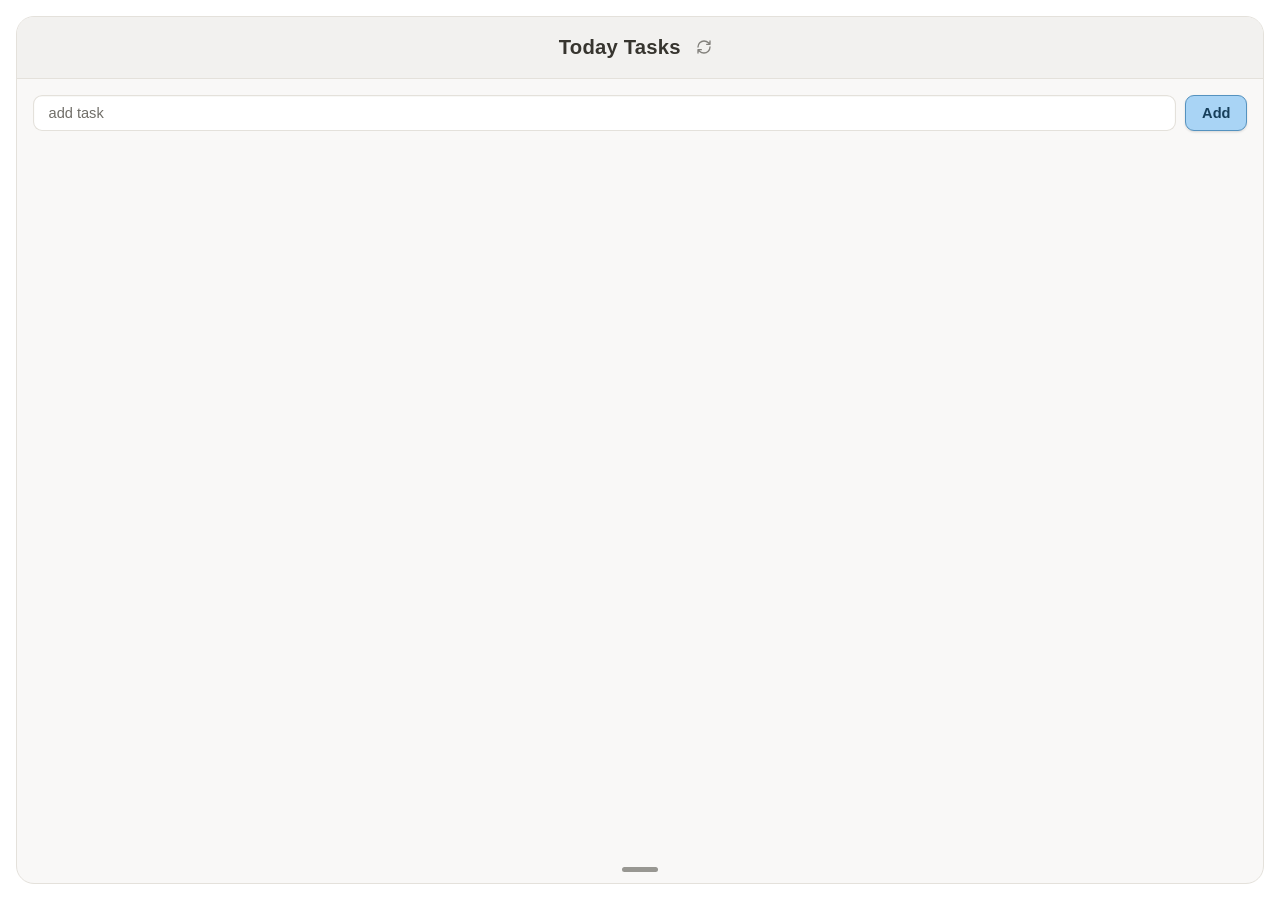
==== todo-preview.html @ 53619835 "Add pale blue todo preview alongside existing widget" ====
<!doctype html>
<html lang="zh-Hant">
<head>
  <meta charset="utf-8">
  <meta name="viewport" content="width=device-width,initial-scale=1">
  <meta name="color-scheme" content="light dark">
  <meta name="description" content="中性色待辦清單，提供明暗設定、完成勾選與清空確認，資料只存在目前瀏覽器。">
  <title>Today Tasks</title>
  <style>
:root {
  color-scheme: light dark;
  font-size: clamp(12px, calc((100vw - 32px) / 20.63), 18px);
  -webkit-text-size-adjust: 100%;
  --white: #fff;
  --blue: #4f91c7;
  --surface: #f9f8f7;
  --line: #e4e1db;
  --field: #fff;
  --field-line: #e4e1db;
  --check: #858179;
  --ink: #37352f;
  --muted: #706e68;
  --secondary: #706e68;
  --selected: #fff;
  --scrim: rgb(24 24 39 / 28%);
  --font-body: -apple-system, BlinkMacSystemFont, "Segoe UI", Roboto, sans-serif;
  --card-bg: var(--surface);
  --card-ink: var(--ink);
  --header-bg: #f2f1ef;
  --header-ink: var(--ink);
  --button-bg: #a9d4f5;
  --button-ink: #173f5b;
  --button-border: #5592bf;
  --button-hover: #94c9ee;
}
:root[data-theme="dark"] {
  --surface: #252525; --line: #383838; --field: #202020; --field-line: #454545;
  --check: #858580; --ink: #e5e5e2; --muted: #aaa9a4; --secondary: #aaa9a4;
  --blue: #8bbcdf; --header-bg: #2b2b2b; --button-bg: #82b5da;
  --button-ink: #142f44; --button-border: #97c9ec; --button-hover: #98c6e7;
  --selected: #3a3a3a; --scrim: rgb(0 0 0 / 50%);
}
@media (prefers-color-scheme: dark) {
  :root:not([data-theme]) {
    --surface: #252525; --line: #383838; --field: #202020; --field-line: #454545;
    --check: #858580; --ink: #e5e5e2; --muted: #aaa9a4; --secondary: #aaa9a4;
    --blue: #8bbcdf; --header-bg: #2b2b2b; --button-bg: #82b5da;
    --button-ink: #142f44; --button-border: #97c9ec; --button-hover: #98c6e7;
    --selected: #3a3a3a; --scrim: rgb(0 0 0 / 50%);
  }
}
*, *::before, *::after { box-sizing: border-box; margin: 0; padding: 0; }
html, body { background: transparent; }
body { min-height: 100vh; padding: 16px; display: flex; align-items: safe center; justify-content: safe center; font-family: var(--font-body); }
button { cursor: pointer; }
:where(button, input):focus-visible { outline: 2px solid currentColor; outline-offset: 2px; }
[hidden] { display: none !important; }
.task-card { position: relative; isolation: isolate; display: flex; flex-direction: column; width: 100%; min-width: 15.625rem; height: calc(100vh - 32px); min-height: min-content; overflow: hidden; border: .0625rem solid var(--line); border-radius: 1rem; background: var(--card-bg); color: var(--card-ink); }
.title-bar { flex-shrink: 0; padding: .75rem 1rem; background: var(--header-bg); border-bottom: .0625rem solid var(--line); }
.title-line { display: flex; justify-content: center; align-items: center; gap: .375rem; }
.title-line h1 { color: var(--header-ink); font-size: 1.125rem; font-weight: 600; letter-spacing: .01em; text-align: center; }
.reset { display: grid; place-items: center; width: 1.875rem; height: 1.875rem; border: 0; border-radius: 50%; color: var(--secondary); background: transparent; opacity: .85; }
.reset:hover { opacity: 1; background: rgb(255 255 255 / 16%); }
.list-area { flex: 1; min-height: 0; display: flex; flex-direction: column; gap: .75rem; padding: .875rem .875rem 1.25rem; }
.entry { display: flex; align-items: center; gap: .5rem; flex-shrink: 0; }
.entry input { flex: 1; min-width: 0; height: 2rem; padding: 0 .875rem; border: 0; border-radius: .5rem; background: var(--field); box-shadow: inset 0 0 0 .0625rem var(--field-line); color: var(--ink); font: .8125rem var(--font-body); outline: none; }
.entry input::placeholder { color: var(--muted); opacity: 1; }
.entry input:focus { box-shadow: inset 0 0 0 .125rem var(--blue); }
.add { flex-shrink: 0; height: 2rem; padding: 0 .875rem; border: .0625rem solid var(--button-border); border-radius: .5rem; background: var(--button-bg); color: var(--button-ink); font: 600 .8125rem var(--font-body); box-shadow: 0 .0625rem .125rem rgb(0 0 0 / 12%); }
.add:hover { background: var(--button-hover); }
.add:active { box-shadow: none; transform: translateY(1px); }
.tasks { list-style: none; flex: 1; min-height: 0; overflow-y: auto; }
.tasks::-webkit-scrollbar { width: .25rem; }
.tasks::-webkit-scrollbar-thumb { background: var(--field-line); border-radius: .1875rem; }
.task { position: relative; display: flex; align-items: center; gap: .625rem; padding: .5625rem 1.625rem .5625rem 0; border-bottom: .0625rem solid var(--line); }
.task:last-child { border: 0; }
.check { position: relative; display: grid; place-items: center; flex-shrink: 0; width: 1.25rem; height: 1.25rem; border: .1875rem solid var(--check); border-radius: 50%; background: transparent; }
.check[aria-pressed="true"] { border-color: var(--blue); }
.check[aria-pressed="true"]::after { content: ""; position: absolute; inset: 0; border: .125rem solid var(--surface); border-radius: inherit; background: var(--blue); }
.task-text { flex: 1; min-width: 0; min-height: 1.25rem; display: flex; align-items: center; font-size: .8125rem; line-height: 1.3; overflow-wrap: break-word; word-break: break-word; hyphens: auto; }
.task.completed .task-text { color: var(--muted); text-decoration: line-through; }
.delete { position: absolute; right: 0; top: 50%; transform: translateY(-50%); display: grid; place-items: center; padding: .25rem; border: 0; border-radius: .375rem; background: transparent; color: var(--muted); opacity: .55; }
.delete:hover, .task:hover .delete { opacity: 1; color: var(--blue); }
.handle { position: absolute; z-index: 5; left: 50%; bottom: .375rem; transform: translateX(-50%); display: grid; place-items: center; width: 4rem; height: .75rem; border: 0; background: transparent; color: var(--muted); opacity: .7; touch-action: none; }
.handle::before { content: ""; width: 2rem; height: .25rem; border-radius: 999px; background: currentColor; }
.handle:hover, .handle:focus-visible { opacity: 1; color: var(--ink); }
.settings-backdrop { position: absolute; z-index: 6; inset: 0; background: var(--scrim); border-radius: inherit; }
.settings { position: absolute; z-index: 7; left: 0; right: 0; bottom: 0; display: grid; gap: .375rem; max-height: 100%; overflow: auto; padding: .5rem .75rem .75rem; border-top: .0625rem solid var(--line); border-radius: .875rem .875rem .9375rem .9375rem; background: var(--surface); color: var(--ink); }
.settings-title { display: flex; align-items: center; justify-content: space-between; gap: .5rem; min-height: 1.25rem; font-size: .75rem; font-weight: 700; }
.close-settings { display: grid; place-items: center; width: 1.25rem; height: 1.25rem; border: 0; border-radius: 999px; background: transparent; color: var(--muted); }
.close-settings:hover { color: var(--ink); background: var(--field); }
.settings-row { display: flex; align-items: center; justify-content: space-between; gap: .5rem; min-height: 1.75rem; font-size: .75rem; font-weight: 600; }
.theme-options { display: inline-flex; gap: .125rem; padding: .125rem; border-radius: .5rem; background: var(--field); box-shadow: inset 0 0 0 .0625rem var(--field-line); }
.theme-options button { display: inline-flex; align-items: center; gap: .25rem; min-height: 1.375rem; padding: 0 .5rem; border: 0; border-radius: .375rem; background: transparent; color: var(--secondary); font: 600 .6875rem var(--font-body); }
.theme-options svg { width: .75rem; height: .75rem; }
.theme-options [aria-pressed="true"] { color: var(--ink); background: var(--selected); box-shadow: 0 .0625rem .125rem rgb(0 0 0 / 8%); }
.reset-overlay { position: absolute; z-index: 9; inset: 0; display: grid; place-items: center; padding: 1rem; border-radius: inherit; background: var(--scrim); }
.reset-box { width: 100%; max-width: 14rem; padding: .875rem; border-radius: .875rem; background: var(--surface); color: var(--ink); box-shadow: 0 .5rem 1.5rem rgb(0 0 0 / 18%); }
.reset-title { margin-bottom: .25rem; font-size: .875rem; font-weight: 600; }
#reset-description { margin-bottom: .75rem; color: var(--secondary); font-size: .75rem; line-height: 1.35; }
.reset-actions { display: flex; gap: .5rem; }
.reset-actions button { flex: 1; min-height: 1.875rem; border: .0625rem solid var(--field-line); border-radius: .5rem; background: transparent; color: var(--ink); font: 600 .75rem var(--font-body); }
.reset-actions .danger { border-color: #ef4444; background: #ef4444; color: var(--white); }
.save-status, noscript { font-size: .75rem; line-height: 1.35; color: var(--ink); }
button:disabled { cursor: default; }

</style>
</head>
<body>
  <main class="task-card" aria-labelledby="todo-title">
    <header class="title-bar">
      <div class="title-line">
        <h1 id="todo-title">Today Tasks</h1>
        <button id="reset" class="reset" type="button" aria-label="Reset all tasks" title="Reset all tasks"><svg width="16" height="16" viewBox="0 0 24 24" fill="none" stroke="currentColor" stroke-width="2" stroke-linecap="round" stroke-linejoin="round" aria-hidden="true"><path d="M3 12a9 9 0 0 1 9-9 9.75 9.75 0 0 1 6.74 2.74L21 8M21 3v5h-5M21 12a9 9 0 0 1-9 9 9.75 9.75 0 0 1-6.74-2.74L3 16M3 21v-5h5"/></svg></button>
      </div>
    </header>
    <section class="list-area">
      <form id="add-task" class="entry" autocomplete="off">
        <input id="task-input" name="task" type="text" placeholder="add task" aria-label="New task">
        <button type="submit" class="add">Add</button>
      </form>
      <p id="save-status" class="save-status" role="alert" hidden></p>
      <ul id="task-list" class="tasks" aria-label="Tasks"></ul>
    </section>
    <button type="button" id="open-settings" class="handle" aria-label="Settings" aria-expanded="false" aria-controls="settings"></button>
    <div id="settings-backdrop" class="settings-backdrop" hidden></div>
    <section id="settings" class="settings" role="dialog" aria-label="Settings" hidden>
      <div class="settings-title"><span>Settings</span><button type="button" id="close-settings" class="close-settings" aria-label="Close settings"><svg width="12" height="12" viewBox="0 0 24 24" fill="none" stroke="currentColor" stroke-width="2" stroke-linecap="round" aria-hidden="true"><path d="m6 6 12 12M18 6 6 18"/></svg></button></div>
      <div class="settings-row"><span>Theme</span><div class="theme-options" role="group" aria-label="Theme">
        <button type="button" data-theme="light" aria-pressed="false"><svg viewBox="0 0 24 24" fill="none" stroke="currentColor" stroke-width="2" stroke-linecap="round" aria-hidden="true"><circle cx="12" cy="12" r="4"/><path d="M12 2v2M12 20v2M2 12h2M20 12h2m-15.1-15.1 1.4 1.4m11.4 11.4 1.4 1.4m-14.2 0 1.4-1.4m11.4-11.4 1.4-1.4"/></svg>Light</button>
        <button type="button" data-theme="dark" aria-pressed="false"><svg viewBox="0 0 24 24" fill="none" stroke="currentColor" stroke-width="2" stroke-linecap="round" stroke-linejoin="round" aria-hidden="true"><path d="M21 12.8A9 9 0 1 1 11.2 3a7 7 0 0 0 9.8 9.8z"/></svg>Dark</button>
      </div></div>
    </section>
    <div id="reset-dialog" class="reset-overlay" role="alertdialog" aria-modal="true" aria-labelledby="reset-title" aria-describedby="reset-description" hidden>
      <div class="reset-box"><p id="reset-title" class="reset-title">Clear all tasks?</p><p id="reset-description">Every task on this list will be removed.</p><div class="reset-actions"><button type="button" id="keep-tasks">Keep</button><button type="button" id="clear-tasks" class="danger">Clear</button></div></div>
    </div>
  </main>
  <noscript>請啟用 JavaScript 以使用待辦清單。</noscript>
  <script>
(()=>{
const STORAGE_KEY = 'lupin.todo.preview.v1';

function validate(tasks) {
  if (!Array.isArray(tasks) || tasks.some(task => !task ||
    typeof task.id !== 'string' || !/^[a-zA-Z0-9-]{1,80}$/.test(task.id) ||
    typeof task.text !== 'string' || !task.text.trim() ||
    typeof task.completed !== 'boolean') || new Set(tasks.map(task => task.id)).size !== tasks.length) {
    throw new TypeError('Invalid saved tasks');
  }
  return tasks;
}

function readTasks(storage) {
  const raw = storage.getItem(STORAGE_KEY);
  return raw === null ? [] : validate(JSON.parse(raw));
}

function writeTasks(storage, tasks) {
  storage.setItem(STORAGE_KEY, JSON.stringify(validate(tasks)));
}



const form = document.querySelector('#add-task');
const input = document.querySelector('#task-input');
const list = document.querySelector('#task-list');
const status = document.querySelector('#save-status');
const card = document.querySelector('.task-card');
const settings = document.querySelector('#settings');
const backdrop = document.querySelector('#settings-backdrop');
const handle = document.querySelector('#open-settings');
const confirm = document.querySelector('#reset-dialog');
const themeKey = 'lupin.todo.preview.theme.v1';
let tasks = [];
let storage;
let ready = true;

function error(message) { status.textContent = message; status.hidden = false; }
function pauseEditing() {
  ready = false;
  for (const element of form.elements) element.disabled = true;
}
function render() {
  const focus = document.activeElement?.dataset.focus;
  const fragment = document.createDocumentFragment();
  for (const task of tasks) {
    const row = document.createElement('li');
    row.className = `task${task.completed ? ' completed' : ''}`;
    const check = document.createElement('button');
    check.type = 'button';
    check.className = 'check';
    check.dataset.focus = `check-${task.id}`;
    check.setAttribute('aria-label', task.completed ? 'Mark as not done' : 'Mark as done');
    check.setAttribute('aria-pressed', String(task.completed));
    check.disabled = !ready;
    check.addEventListener('click', () => commit(tasks.map(t => t.id === task.id ? { ...t, completed: !t.completed } : t)));
    const text = document.createElement('span');
    text.className = 'task-text';
    text.textContent = task.text;
    const remove = document.createElement('button');
    remove.type = 'button';
    remove.className = 'delete';
    remove.dataset.focus = `delete-${task.id}`;
    remove.setAttribute('aria-label', 'Delete this task');
    remove.title = 'Delete this task';
    remove.disabled = !ready;
    remove.innerHTML = '<svg width="14" height="14" viewBox="0 0 24 24" fill="none" stroke="currentColor" stroke-width="2" stroke-linecap="round" stroke-linejoin="round" aria-hidden="true"><path d="M19 6v14a2 2 0 0 1-2 2H7a2 2 0 0 1-2-2V6M3 6h18M8 6V4a2 2 0 0 1 2-2h4a2 2 0 0 1 2 2v2"/></svg>';
    remove.addEventListener('click', () => commit(tasks.filter(t => t.id !== task.id)));
    row.append(check, text, remove);
    fragment.append(row);
  }
  list.replaceChildren(fragment);
  if (focus) (list.querySelector(`[data-focus="${focus}"]`) || input).focus();
}
function commit(next) {
  if (!ready) return false;
  try {
    const latest = readTasks(storage);
    if (JSON.stringify(latest) !== JSON.stringify(tasks)) {
      tasks = latest;
      render();
      error('另一個分頁已更新清單，已載入最新內容。輸入仍保留，請再試一次。');
      return false;
    }
    writeTasks(storage, next);
  } catch {
    error('這次變更無法保存，原有待辦及輸入仍保留。請確認瀏覽器允許儲存網站資料。');
    return false;
  }
  tasks = next;
  status.hidden = true;
  render();
  return true;
}
function inertBackground(value) {
  document.querySelector('.title-bar').inert = value;
  document.querySelector('.list-area').inert = value;
}
function closeSettings() {
  settings.hidden = true;
  backdrop.hidden = true;
  handle.setAttribute('aria-expanded', 'false');
  inertBackground(false);
  handle.focus({ preventScroll: true });
}
function openSettings() {
  if (!confirm.hidden) return;
  settings.hidden = false;
  backdrop.hidden = false;
  handle.setAttribute('aria-expanded', 'true');
  inertBackground(true);
  document.querySelector('#close-settings').focus({ preventScroll: true });
}
function closeConfirm() {
  confirm.hidden = true;
  inertBackground(false);
  document.querySelector('#reset').focus({ preventScroll: true });
}
function syncThemeButtons() {
  const dark = document.documentElement.dataset.theme
    ? document.documentElement.dataset.theme === 'dark'
    : matchMedia('(prefers-color-scheme: dark)').matches;
  for (const button of settings.querySelectorAll('[data-theme]')) {
    button.setAttribute('aria-pressed', String((button.dataset.theme === 'dark') === dark));
  }
}

form.addEventListener('submit', event => {
  event.preventDefault();
  const text = input.value.trim();
  if (text && commit([...tasks, { id: crypto.randomUUID(), text, completed: false }])) {
    input.value = '';
  }
});
handle.addEventListener('click', () => settings.hidden ? openSettings() : closeSettings());
document.querySelector('#close-settings').addEventListener('click', closeSettings);
backdrop.addEventListener('click', closeSettings);
document.querySelector('#reset').addEventListener('click', () => {
  if (!ready || !tasks.length) return;
  confirm.hidden = false;
  inertBackground(true);
  document.querySelector('#keep-tasks').focus({ preventScroll: true });
});
document.querySelector('#keep-tasks').addEventListener('click', closeConfirm);
document.querySelector('#clear-tasks').addEventListener('click', () => { if (commit([])) closeConfirm(); });
confirm.addEventListener('click', event => { if (event.target === confirm) closeConfirm(); });
for (const button of settings.querySelectorAll('[data-theme]')) {
  button.addEventListener('click', () => {
    document.documentElement.dataset.theme = button.dataset.theme;
    syncThemeButtons();
    try { storage.setItem(themeKey, button.dataset.theme); }
    catch { error('主題已套用，但無法保存到瀏覽器。'); }
  });
}
document.addEventListener('keydown', event => {
  const dialog = !confirm.hidden ? confirm : !settings.hidden ? settings : null;
  if (!dialog) return;
  if (event.key === 'Escape') {
    event.preventDefault();
    confirm.hidden ? closeSettings() : closeConfirm();
  } else if (event.key === 'Tab') {
    const buttons = [...dialog.querySelectorAll('button:not(:disabled)')];
    const first = buttons[0], last = buttons.at(-1);
    if (event.shiftKey && document.activeElement === first) { event.preventDefault(); last.focus(); }
    else if (!event.shiftKey && document.activeElement === last) { event.preventDefault(); first.focus(); }
  }
});
let swipeStart = null;
card.addEventListener('pointerdown', event => {
  if (event.pointerType === 'mouse' || event.target.closest('input,button,.settings,.reset-overlay')) return;
  swipeStart = event.clientY;
});
card.addEventListener('pointermove', event => {
  if (swipeStart !== null && swipeStart - event.clientY > 24) { swipeStart = null; openSettings(); }
});
for (const type of ['pointerup', 'pointercancel']) card.addEventListener(type, () => { swipeStart = null; });

try {
  storage = window.localStorage;
  tasks = readTasks(storage);
  const probe = `${STORAGE_KEY}.probe`;
  storage.setItem(probe, '1');
  storage.removeItem(probe);
} catch {
  pauseEditing();
  error('無法讀取或保存待辦，已暫停編輯，原有資料不會被覆寫。請確認瀏覽器允許網站儲存。');
}
try {
  const saved = storage?.getItem(themeKey);
  if (saved === 'light' || saved === 'dark') document.documentElement.dataset.theme = saved;
} catch {}
matchMedia('(prefers-color-scheme: dark)').addEventListener('change', syncThemeButtons);
syncThemeButtons();
render();
window.addEventListener('storage', event => {
  if (event.storageArea !== storage) return;
  if (event.key === themeKey || event.key === null) {
    const selected = event.newValue;
    if (selected === 'light' || selected === 'dark') document.documentElement.dataset.theme = selected;
    else delete document.documentElement.dataset.theme;
    syncThemeButtons();
  }
  if (!ready || (event.key !== STORAGE_KEY && event.key !== null)) return;
  try { tasks = readTasks(storage); render(); }
  catch {
    pauseEditing(); render();
    error('其他分頁的資料無法讀取，已保留目前畫面並暫停編輯。');
  }
});

})();
</script>
</body>
</html>
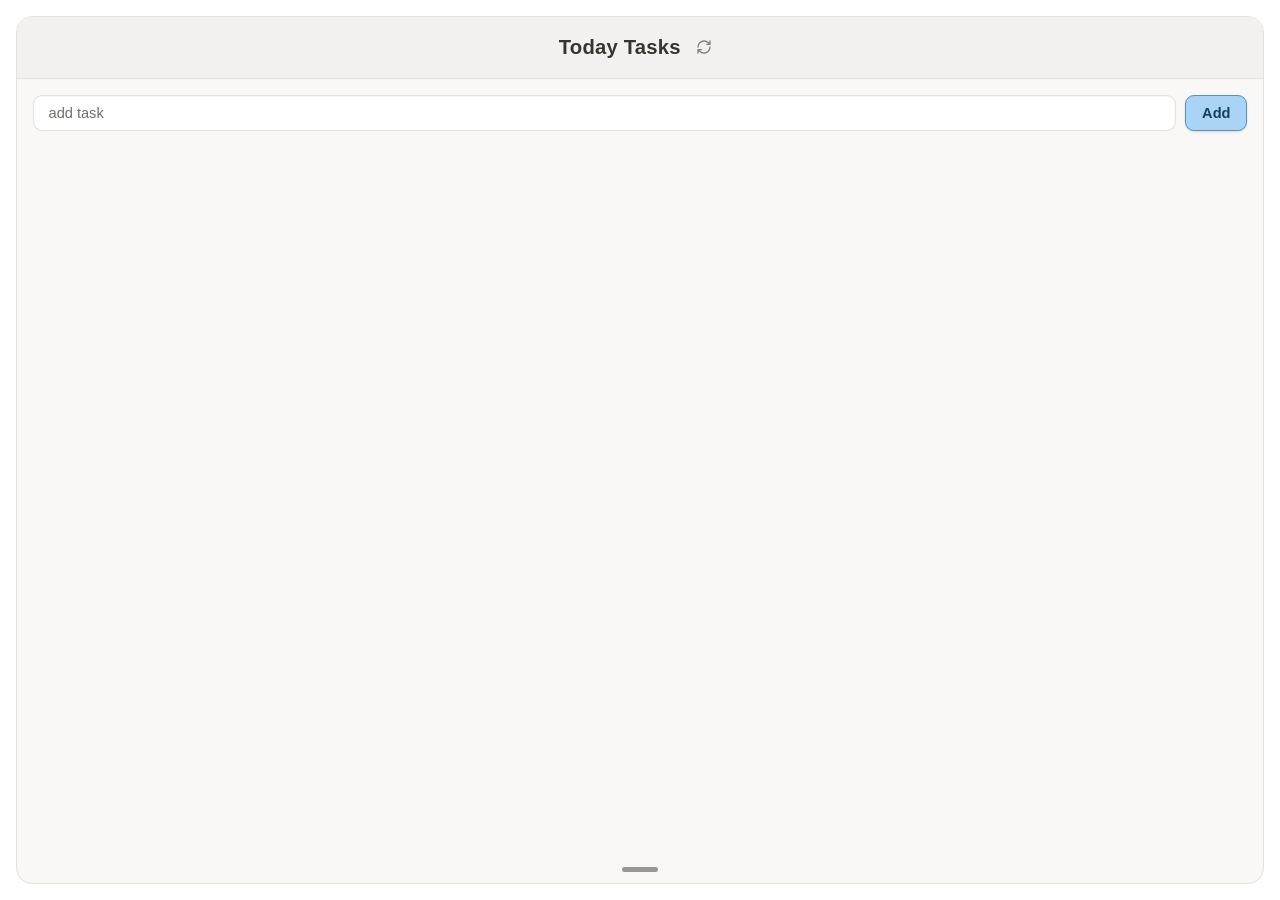
==== commit 2c826b4d: "Unify widget widths, 16px outer spacing and corner radius" ====
--- a/todo-preview.html
+++ b/todo-preview.html
@@ -55,7 +55,7 @@
 button { cursor: pointer; }
 :where(button, input):focus-visible { outline: 2px solid currentColor; outline-offset: 2px; }
 [hidden] { display: none !important; }
-.task-card { position: relative; isolation: isolate; display: flex; flex-direction: column; width: 100%; min-width: 15.625rem; height: calc(100vh - 32px); min-height: min-content; overflow: hidden; border: .0625rem solid var(--line); border-radius: 1rem; background: var(--card-bg); color: var(--card-ink); }
+.task-card { position: relative; isolation: isolate; display: flex; flex-direction: column; width: 100%; min-width: 0; height: calc(100vh - 32px); min-height: min-content; overflow: hidden; border: .0625rem solid var(--line); border-radius: 16px; background: var(--card-bg); color: var(--card-ink); }
 .title-bar { flex-shrink: 0; padding: .75rem 1rem; background: var(--header-bg); border-bottom: .0625rem solid var(--line); }
 .title-line { display: flex; justify-content: center; align-items: center; gap: .375rem; }
 .title-line h1 { color: var(--header-ink); font-size: 1.125rem; font-weight: 600; letter-spacing: .01em; text-align: center; }
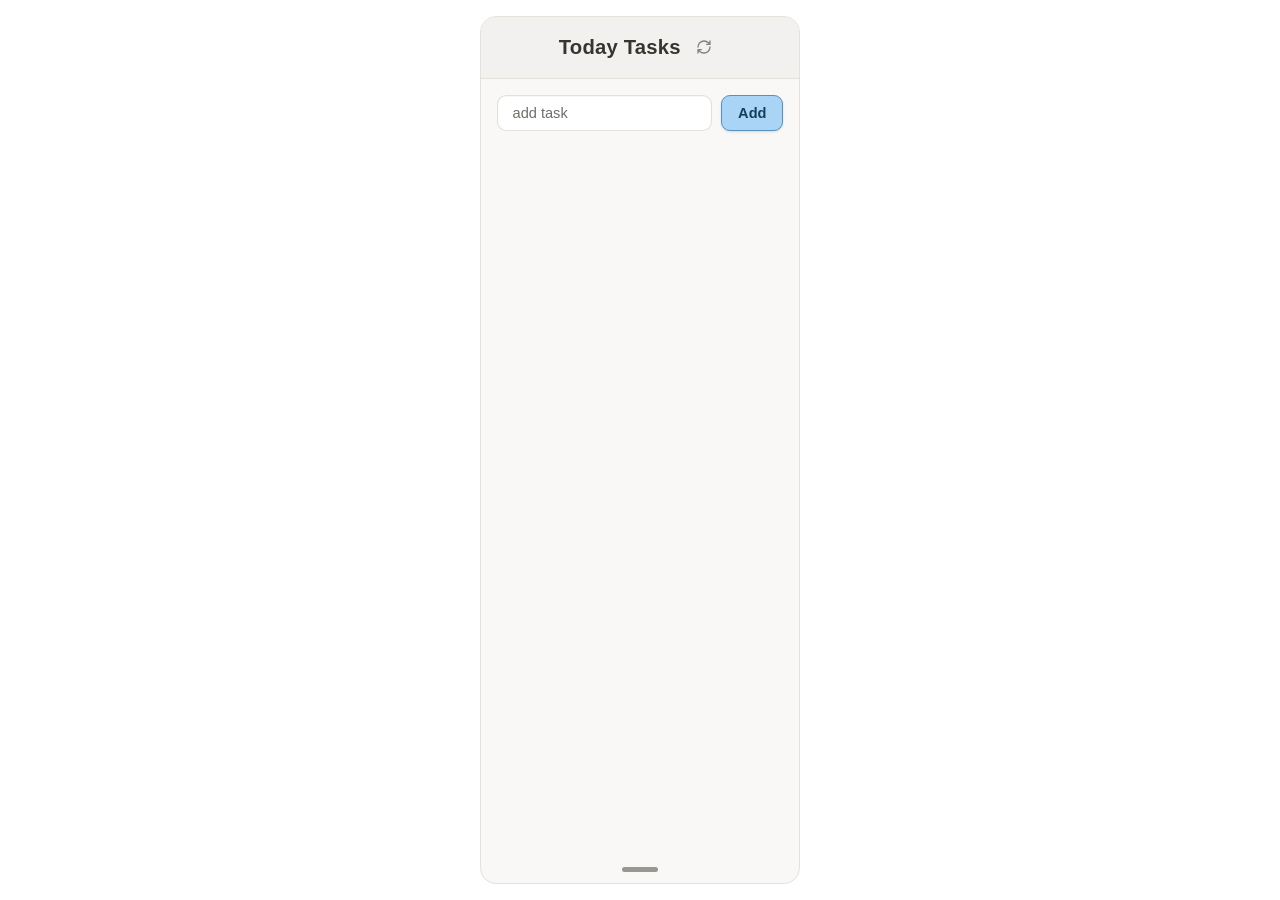
==== commit a459163e: "Use identical 320px cards, neutral palette and inline styles across widgets" ====
--- a/todo-preview.html
+++ b/todo-preview.html
@@ -5,6 +5,7 @@
   <meta name="viewport" content="width=device-width,initial-scale=1">
   <meta name="color-scheme" content="light dark">
   <meta name="description" content="中性色待辦清單，提供明暗設定、完成勾選與清空確認，資料只存在目前瀏覽器。">
+  <meta name="widget-version" content="20261111-4">
   <title>Today Tasks</title>
   <style>
 :root {
@@ -55,7 +56,7 @@
 button { cursor: pointer; }
 :where(button, input):focus-visible { outline: 2px solid currentColor; outline-offset: 2px; }
 [hidden] { display: none !important; }
-.task-card { position: relative; isolation: isolate; display: flex; flex-direction: column; width: 100%; min-width: 0; height: calc(100vh - 32px); min-height: min-content; overflow: hidden; border: .0625rem solid var(--line); border-radius: 16px; background: var(--card-bg); color: var(--card-ink); }
+.task-card { position: relative; isolation: isolate; display: flex; flex-direction: column; width: min(100%, 320px); min-width: 0; height: calc(100vh - 32px); min-height: min-content; overflow: hidden; border: 1px solid var(--line); border-radius: 16px; background: var(--card-bg); color: var(--card-ink); }
 .title-bar { flex-shrink: 0; padding: .75rem 1rem; background: var(--header-bg); border-bottom: .0625rem solid var(--line); }
 .title-line { display: flex; justify-content: center; align-items: center; gap: .375rem; }
 .title-line h1 { color: var(--header-ink); font-size: 1.125rem; font-weight: 600; letter-spacing: .01em; text-align: center; }
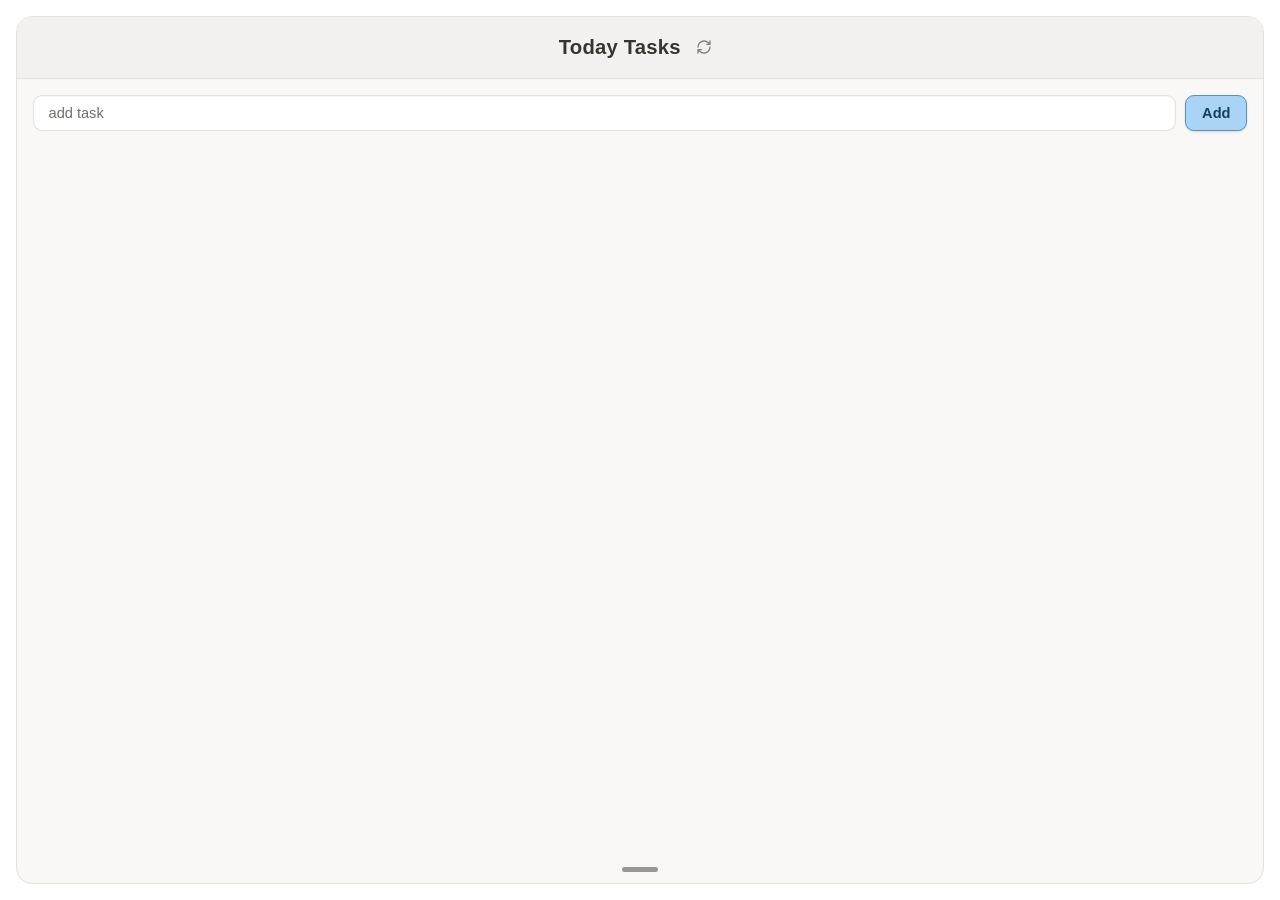
==== commit da74db9b: "Expand all widget cards to full available width" ====
--- a/todo-preview.html
+++ b/todo-preview.html
@@ -5,7 +5,7 @@
   <meta name="viewport" content="width=device-width,initial-scale=1">
   <meta name="color-scheme" content="light dark">
   <meta name="description" content="中性色待辦清單，提供明暗設定、完成勾選與清空確認，資料只存在目前瀏覽器。">
-  <meta name="widget-version" content="20261111-4">
+  <meta name="widget-version" content="20261111-5">
   <title>Today Tasks</title>
   <style>
 :root {
@@ -56,7 +56,7 @@
 button { cursor: pointer; }
 :where(button, input):focus-visible { outline: 2px solid currentColor; outline-offset: 2px; }
 [hidden] { display: none !important; }
-.task-card { position: relative; isolation: isolate; display: flex; flex-direction: column; width: min(100%, 320px); min-width: 0; height: calc(100vh - 32px); min-height: min-content; overflow: hidden; border: 1px solid var(--line); border-radius: 16px; background: var(--card-bg); color: var(--card-ink); }
+.task-card { position: relative; isolation: isolate; display: flex; flex-direction: column; width: 100%; min-width: 0; height: calc(100vh - 32px); min-height: min-content; overflow: hidden; border: 1px solid var(--line); border-radius: 16px; background: var(--card-bg); color: var(--card-ink); }
 .title-bar { flex-shrink: 0; padding: .75rem 1rem; background: var(--header-bg); border-bottom: .0625rem solid var(--line); }
 .title-line { display: flex; justify-content: center; align-items: center; gap: .375rem; }
 .title-line h1 { color: var(--header-ink); font-size: 1.125rem; font-weight: 600; letter-spacing: .01em; text-align: center; }
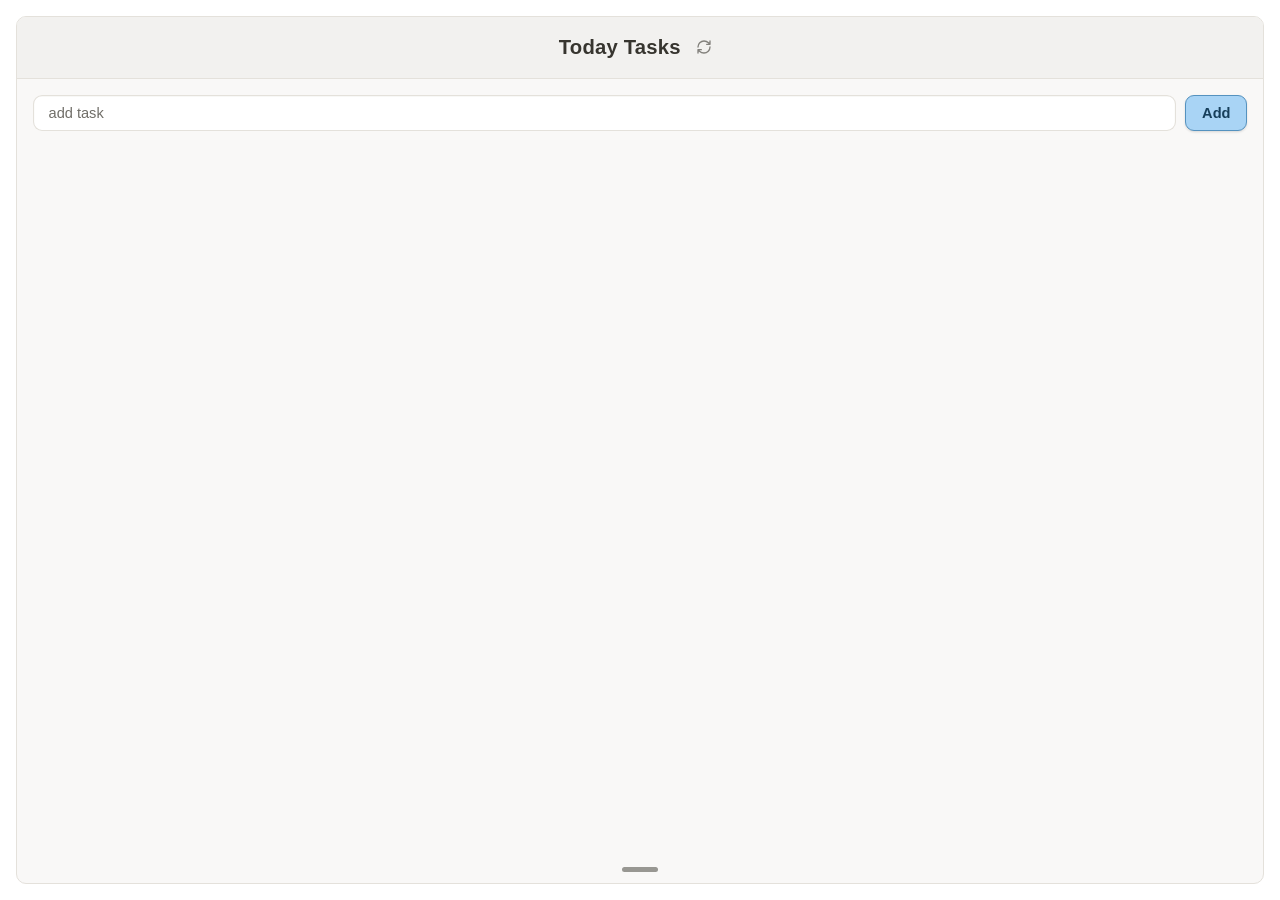
==== commit 6e0393c1: "Reduce widget card corners to match the supplied Notion reference" ====
--- a/todo-preview.html
+++ b/todo-preview.html
@@ -5,7 +5,7 @@
   <meta name="viewport" content="width=device-width,initial-scale=1">
   <meta name="color-scheme" content="light dark">
   <meta name="description" content="中性色待辦清單，提供明暗設定、完成勾選與清空確認，資料只存在目前瀏覽器。">
-  <meta name="widget-version" content="20261111-5">
+  <meta name="widget-version" content="20261111-6">
   <title>Today Tasks</title>
   <style>
 :root {
@@ -56,7 +56,7 @@
 button { cursor: pointer; }
 :where(button, input):focus-visible { outline: 2px solid currentColor; outline-offset: 2px; }
 [hidden] { display: none !important; }
-.task-card { position: relative; isolation: isolate; display: flex; flex-direction: column; width: 100%; min-width: 0; height: calc(100vh - 32px); min-height: min-content; overflow: hidden; border: 1px solid var(--line); border-radius: 16px; background: var(--card-bg); color: var(--card-ink); }
+.task-card { position: relative; isolation: isolate; display: flex; flex-direction: column; width: 100%; min-width: 0; height: calc(100vh - 32px); min-height: min-content; overflow: hidden; border: 1px solid var(--line); border-radius: 10px; background: var(--card-bg); color: var(--card-ink); }
 .title-bar { flex-shrink: 0; padding: .75rem 1rem; background: var(--header-bg); border-bottom: .0625rem solid var(--line); }
 .title-line { display: flex; justify-content: center; align-items: center; gap: .375rem; }
 .title-line h1 { color: var(--header-ink); font-size: 1.125rem; font-weight: 600; letter-spacing: .01em; text-align: center; }
